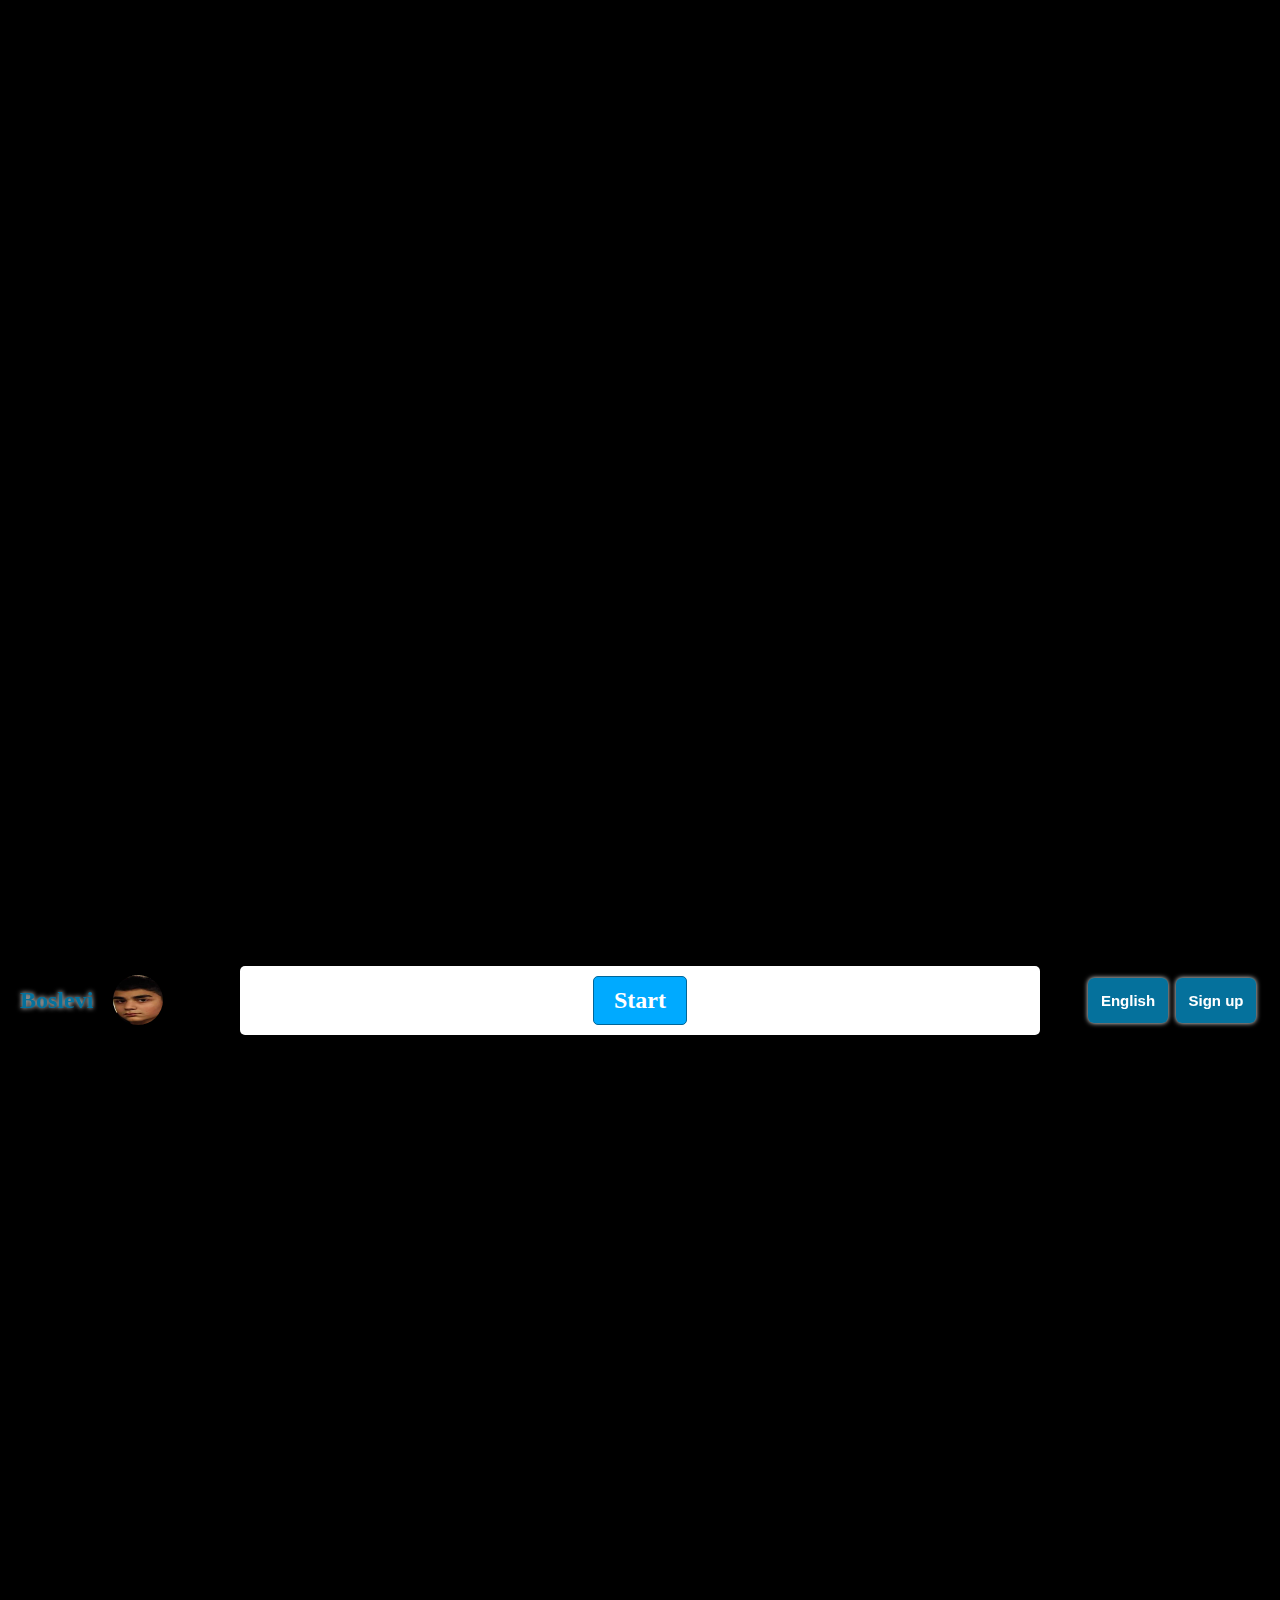
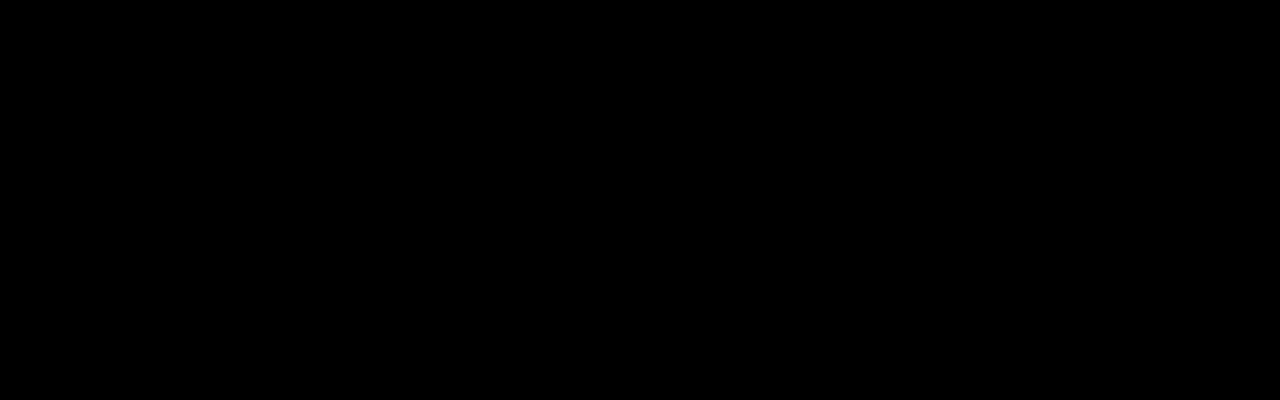
==== index.html @ 90d5d26d "Add files via upload" ====
<!DOCTYPE html>
<html lang="en">
<head>
  <meta charset="UTF-8">
  <meta name="viewport" content="width=device-width, initial-scale=1.0">
  <meta http-equiv="X-UA-Compatible" content="ie=edge">
  <link href="style.css" rel="stylesheet">
  <link rel="stylesheet" href="general.css">
  <script defer src="app.js"></script>
  <title>Quiz App</title>
</head>
<body>

    <header>
        <a href="boslevi.html">
        <div class="left-side">
            <h2>Boslevi</h2>
            <img src="images/conte.jpg" alt="Cotnesfoto">
        </div>
        </a>
        <div class="right-side">
            <button class="english">
                English
            </button>
            <button class="english">
                Sign up
            </button>
        </div>
    </header>

  <div class="container">
    <div id="question-container" class="hide">
      <div id="question">Question</div>
      <div id="answer-buttons" class="btn-grid">
        <button class="btn">Answer 1</button>
        <button class="btn">Answer 2</button>
        <button class="btn">Answer 3</button>
        <button class="btn">Answer 4</button>
      </div>
    </div>
    <div class="controls">
      <button id="start-btn" class="start-btn btn">Start</button>
      <button id="next-btn" class="next-btn btn hide">Next</button>
    </div>
  </div>
</body>
</html>
---- style.css ----
*, *::before, *::after {
    box-sizing: border-box;
    font-family: Gotham Rounded;
  }
  
  :root {
    --hue-neutral: 200;
    --hue-wrong: 0;
    --hue-correct: 145;
  }
  
  body {
    --hue: var(--hue-neutral);
    padding: 0;
    margin: 0;
    display: flex;
    width: 100vw;
    height: 100vh;
    justify-content: center;
    align-items: center;
    background-color: hsl(var(--hue), 100%, 20%);
  }
  
  body.correct {
    --hue: var(--hue-correct);
  }
  
  body.wrong {
    --hue: var(--hue-wrong);
  }
  
  .container {
    width: 800px;
    max-width: 80%;
    background-color: white;
    border-radius: 5px;
    padding: 10px;
    box-shadow: 0 0 10px 2px;
  }
  
  .btn-grid {
    display: grid;
    grid-template-columns: repeat(2, auto);
    gap: 10px;
    margin: 20px 0;
  }
  
  .btn {
    --hue: var(--hue-neutral);
    border: 1px solid hsl(var(--hue), 100%, 30%);
    background-color: hsl(var(--hue), 100%, 50%);
    border-radius: 5px;
    padding: 5px 10px;
    color: white;
    outline: none;
  }
  
  .btn:hover {
    border-color: black;
  }
  
  .btn.correct {
    --hue: var(--hue-correct);
    color: black;
  }
  
  .btn.wrong {
    --hue: var(--hue-wrong);
  }
  
  .start-btn, .next-btn {
    font-size: 1.5rem;
    font-weight: bold;
    padding: 10px 20px;
  }
  
  .controls {
    display: flex;
    justify-content: center;
    align-items: center;
  }
  
  .hide {
    display: none;
  }
---- general.css ----
header img{
    width: 50px;
    height: 50px;
    border-radius: 25px;
    margin-left: 20px;
}
header{
    position: fixed;
    background-color:transparent;
    width: 100%;
    display: flex;
    justify-content: space-between;
    align-items: center;
    z-index: 5;
}
header a{
   text-decoration: none;
}
article{
    z-index: 2;
    margin: 0;
}
body{
    margin: 0;
    height: 2000px;
    background-color: black;
}
.left-side{
    display: flex;
    align-items: center;
    margin-left: 20px;
}
.left-side h2{
    color: rgb(5, 113, 156);
    font-family: cursive;
    text-shadow:  0 0 5px white;;
}
.right-side{
    margin-right: 20px;
    display: flex;
    flex-shrink: 0;
    width: 11em;
}
.english{
    font-size: 15px;
    margin: 0 4px;
    border: none;
    border-radius: 6px;
    background-color: rgb(5, 113, 156);
    box-shadow: 0 0 5px white;
    color: white;
    width: 100%;
    height: 3em;
    cursor: pointer;
    font-family: arial;
    font-weight: bold;
}
@media (max-width: 607px){
    .english{
        font-size: 13px;
    }
    header img {
        width: 40px;
        height: 40px;
        margin-left: 10px;
    }
    .left-side h2{
        font-size: 20px;
    }
}
@media (max-width: 460px){
    .english{
        font-size: 12px;
    }
    header img {
        width: 30px;
        height: 30px;
        margin-left: 10px;
    }
    .left-side h2{
        font-size: 17px;
    }
}
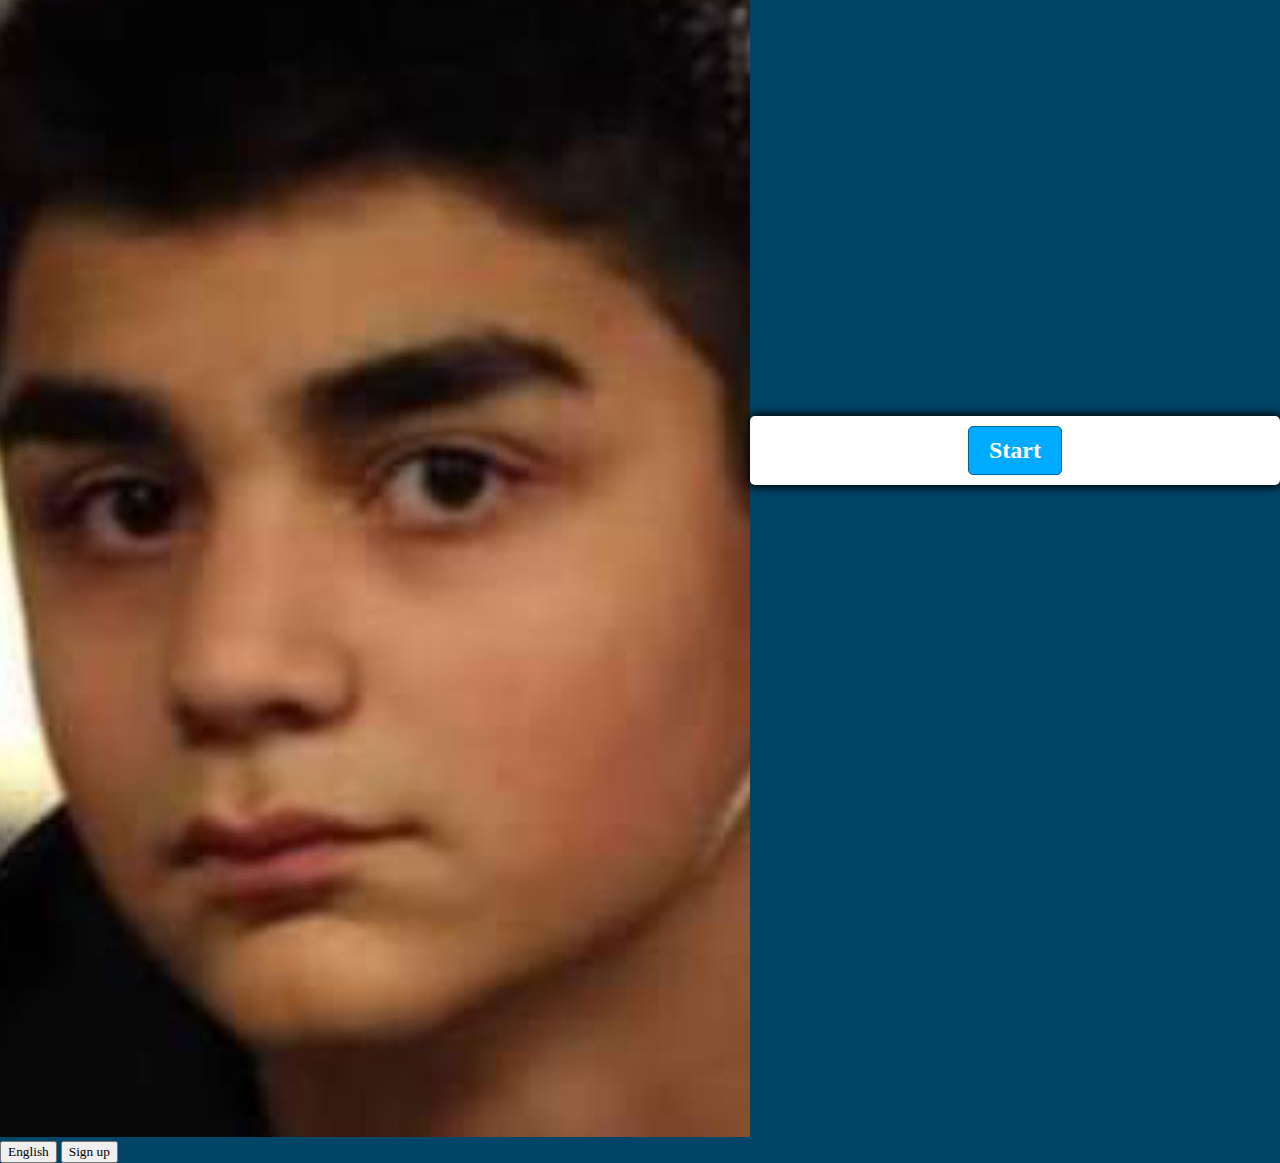
==== commit ed05dd48: "Update index.html" ====
--- a/index.html
+++ b/index.html
@@ -5,7 +5,7 @@
   <meta name="viewport" content="width=device-width, initial-scale=1.0">
   <meta http-equiv="X-UA-Compatible" content="ie=edge">
   <link href="style.css" rel="stylesheet">
-  <link rel="stylesheet" href="general.css">
+  <link rel="stylesheet" href="generall.css">
   <script defer src="app.js"></script>
   <title>Quiz App</title>
 </head>
